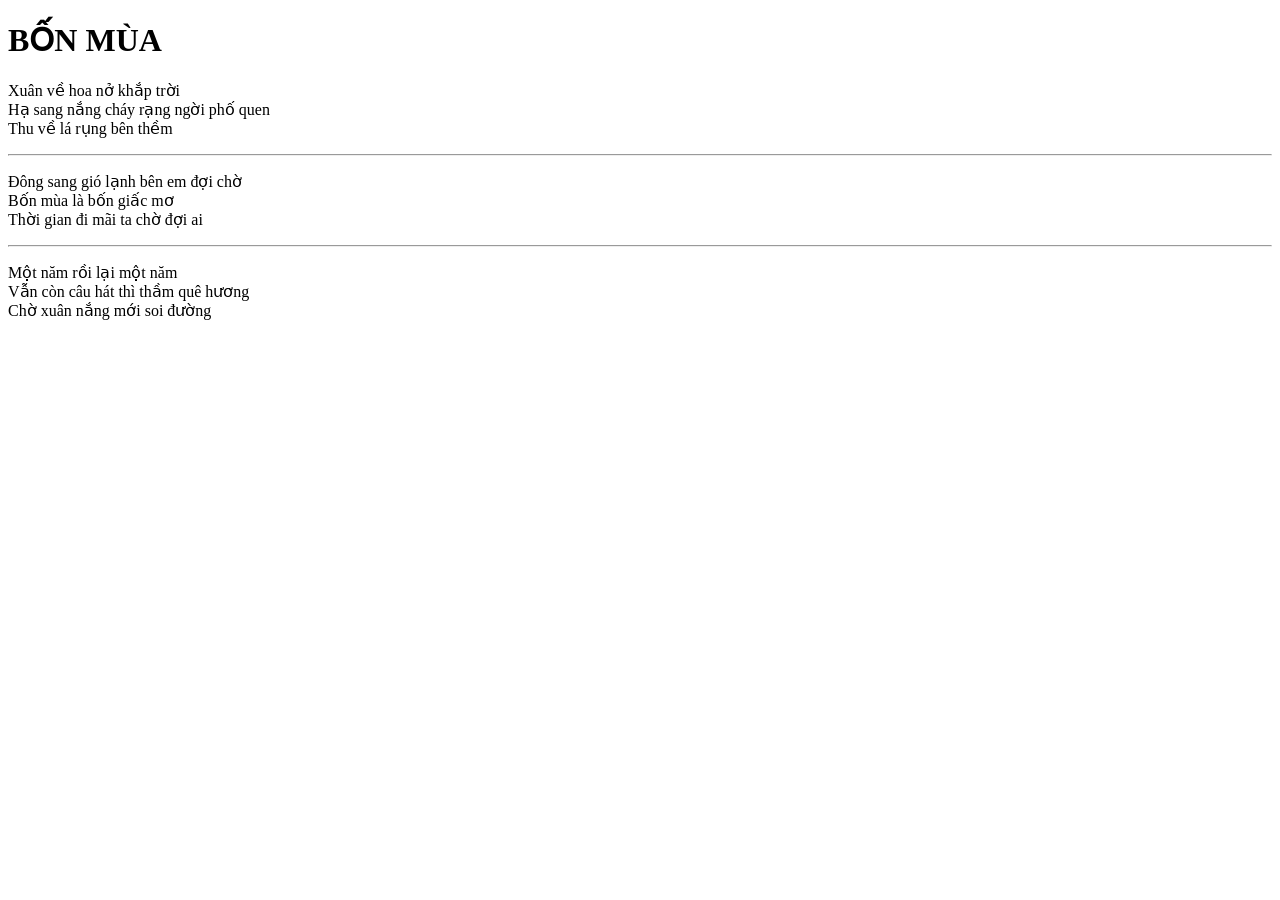
==== ex01/index.html @ bddf65d8 "Add initial HTML structure for 'Bốn Mùa' poem" ====
<!DOCTYPE html>
<html lang="vi">
<head>
  <meta charset="UTF-8">
  <title>Bốn Mùa</title>
</head>
<body>

  <h1>BỐN MÙA</h1>

  <p>
    Xuân về hoa nở khắp trời<br>
    Hạ sang nắng cháy rạng ngời phố quen<br>
    Thu về lá rụng bên thềm
  </p>

  <hr>

  <p>
    Đông sang gió lạnh bên em đợi chờ<br>
    Bốn mùa là bốn giấc mơ<br>
    Thời gian đi mãi ta chờ đợi ai
  </p>

  <hr>

  <p>
    Một năm rồi lại một năm<br>
    Vẫn còn câu hát thì thầm quê hương<br>
    Chờ xuân nắng mới soi đường
  </p>

</body>
</html>
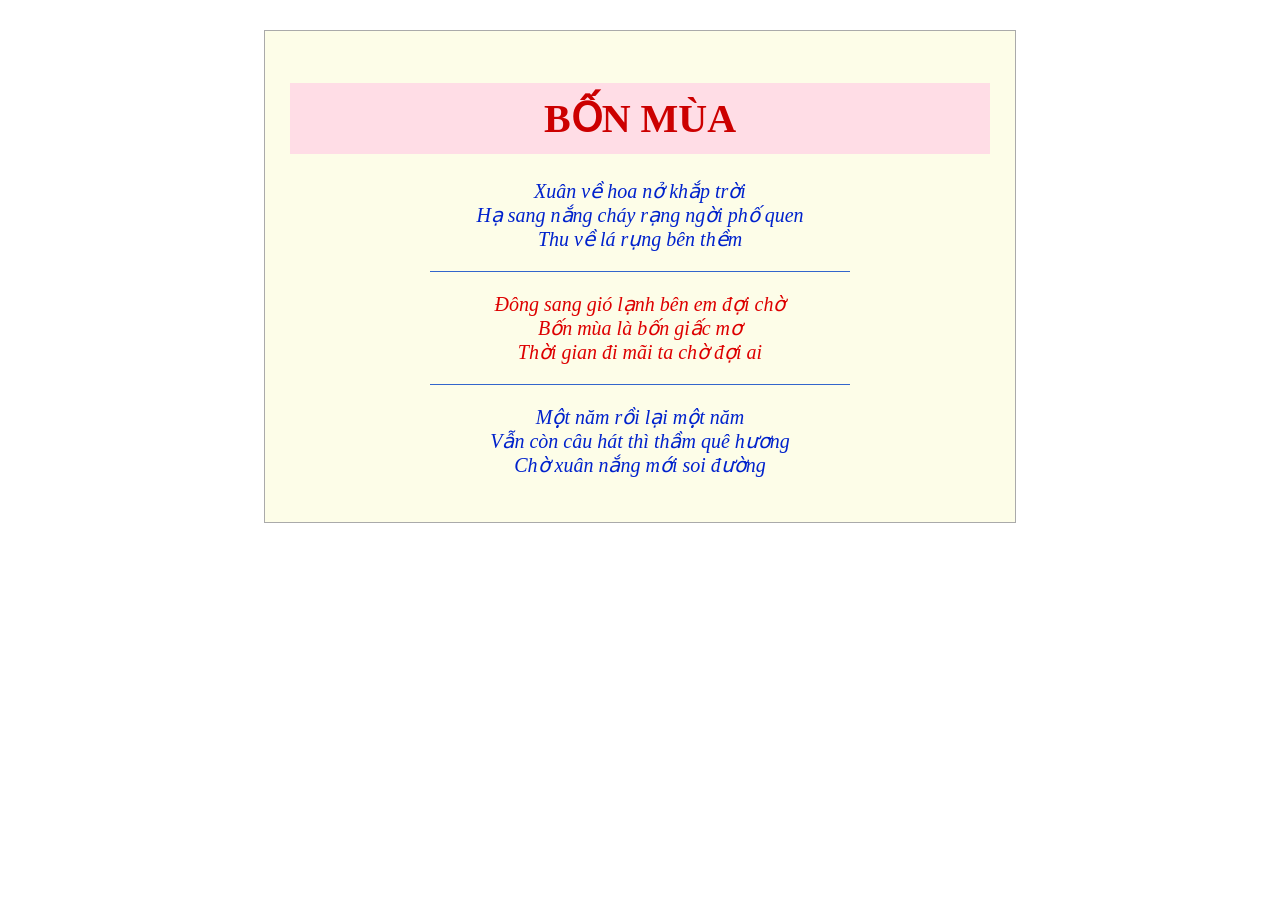
==== commit 196958db: "Add initial HTML structure for 'Bốn mùa' poem" ====
--- a/ex01/index.html
+++ b/ex01/index.html
@@ -2,33 +2,76 @@
 <html lang="vi">
 <head>
   <meta charset="UTF-8">
-  <title>Bốn Mùa</title>
+  <title>Bốn mùa</title>
+  <style>
+
+    body {
+      font-family: "Times New Roman", serif;
+      font-size: 20px;
+      font-style: italic;   
+      text-align: center;  
+    }
+
+
+    .khung {
+      width: 700px;
+      margin: 30px auto;           
+      padding: 25px;               
+      background-color: #fdfde8;    
+      border: 1px solid #aaaaaa;    
+    }
+
+
+    h1 {
+      font-style: normal;           
+      color: #cc0000;               
+      background-color: #ffdde6;    
+      padding: 12px;
+      margin-bottom: 25px;
+    }
+
+    .xanh { color: #0022cc; }
+    .do   { color: #dd0000; }
+
+  
+    hr {
+      width: 60%;
+      border: none;
+      border-top: 1px solid #3366cc;
+      margin: 20px auto;
+    }
+  </style>
 </head>
 <body>
 
-  <h1>BỐN MÙA</h1>
+  <div class="khung">
+    <h1>BỐN MÙA</h1>
 
-  <p>
-    Xuân về hoa nở khắp trời<br>
-    Hạ sang nắng cháy rạng ngời phố quen<br>
-    Thu về lá rụng bên thềm
-  </p>
 
-  <hr>
+    <p class="xanh">
+      Xuân về hoa nở khắp trời<br>
+      Hạ sang nắng cháy rạng ngời phố quen<br>
+      Thu về lá rụng bên thềm
+    </p>
 
-  <p>
-    Đông sang gió lạnh bên em đợi chờ<br>
-    Bốn mùa là bốn giấc mơ<br>
-    Thời gian đi mãi ta chờ đợi ai
-  </p>
+    <hr>
 
-  <hr>
+  
+    <p class="do">
+      Đông sang gió lạnh bên em đợi chờ<br>
+      Bốn mùa là bốn giấc mơ<br>
+      Thời gian đi mãi ta chờ đợi ai
+    </p>
 
-  <p>
-    Một năm rồi lại một năm<br>
-    Vẫn còn câu hát thì thầm quê hương<br>
-    Chờ xuân nắng mới soi đường
-  </p>
+    <hr>
+
+
+    <p class="xanh">
+      Một năm rồi lại một năm<br>
+      Vẫn còn câu hát thì thầm quê hương<br>
+      Chờ xuân nắng mới soi đường
+    </p>
+  </div>
 
 </body>
 </html>
